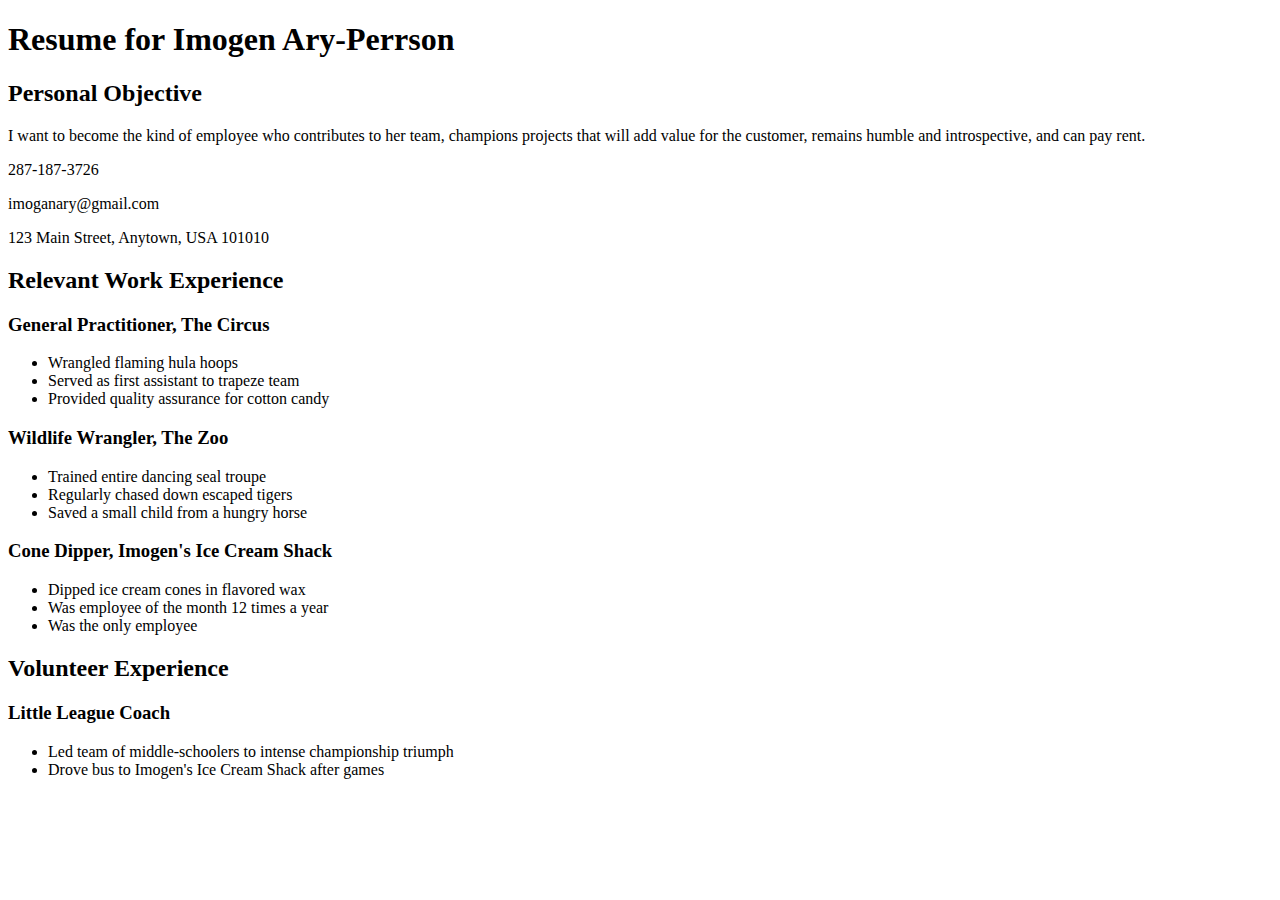
==== css/css-demo/index.html @ c0b3a670 "add css file" ====
<!DOCTYPE html>
<html>
<head>
  <title>Resume</title>
  <!-- We're using Google Fonts, which you can also do on your sites, but you don't need to know how for any assessments in this unit. -->
  <link href='https://fonts.googleapis.com/css?family=Dancing+Script' rel='stylesheet' type='text/css'>
  <link rel="stylesheet" href="styles/elegant-styles.css" type="text/css">
  <link rel="stylesheet" href="styles/fixed-contact.css" type="text/css">
</head>
<body>
  <h1 id="resume-title">Resume for Imogen Ary-Perrson</h1>
  <section id="personal-objective">
    <h2>Personal Objective</h2>
    <p>I want to become the kind of employee who contributes to her team, champions projects that will add value for the customer, remains humble and introspective, and can pay rent.</p>
  </section>
  <section id="contact-info">
    <p>287-187-3726</p>
    <p>imoganary@gmail.com</p>
    <p>123 Main Street, Anytown, USA 101010</p>
  </section>

  <section id="work-experience">
    <h2 class="experience-category">Relevant Work Experience</h2>
    <section class="job">
      <h3>General Practitioner, The Circus</h3>
      <ul>
        <li>Wrangled flaming hula hoops</li>
        <li>Served as first assistant to trapeze team</li>
        <li class="featured">Provided quality assurance for cotton candy</li>
      </ul>
    </section>
    <section class="job">
      <h3>Wildlife Wrangler, The Zoo</h3>
      <ul>
        <li>Trained entire dancing seal troupe</li>
        <li>Regularly chased down escaped tigers</li>
        <li class="featured">Saved a small child from a hungry horse</li>
      </ul>
    </section>
    <section class="job">
      <h3>Cone Dipper, Imogen's Ice Cream Shack</h3>
      <ul>
        <li>Dipped ice cream cones in flavored wax</li>
        <li class="featured">Was employee of the month 12 times a year</li>
        <li>Was the only employee</li>
      </ul>
    </section>
  </section>

  <section id="volunteer-experience">
    <h2 class="experience-category">Volunteer Experience</h1>
    <section class="volunteer-gig">
      <h3>Little League Coach</h3>
      <ul>
        <li>Led team of middle-schoolers to intense championship triumph</li>
        <li>Drove bus to Imogen's Ice Cream Shack after games</li>
      </ul>
    </section>
  </section>
</body>
</html>
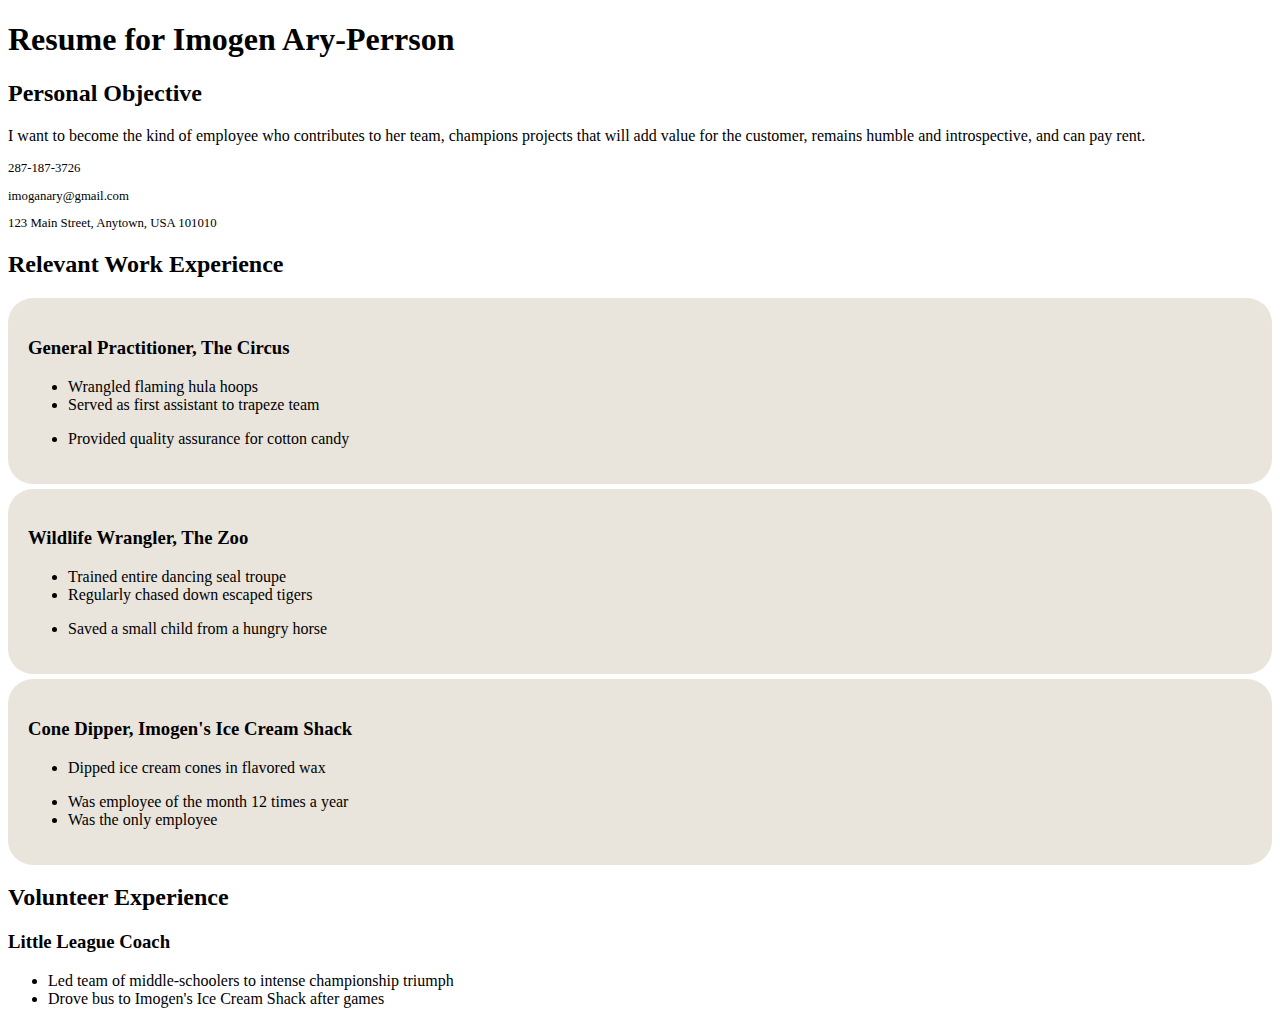
==== commit fbb28760: "add release 1" ====
--- a/css/css-demo/index.html
+++ b/css/css-demo/index.html
@@ -6,6 +6,7 @@
   <link href='https://fonts.googleapis.com/css?family=Dancing+Script' rel='stylesheet' type='text/css'>
   <link rel="stylesheet" href="styles/elegant-styles.css" type="text/css">
   <link rel="stylesheet" href="styles/fixed-contact.css" type="text/css">
+  <link rel="stylesheet" href="styles/practice.css" type="text/css">
 </head>
 <body>
   <h1 id="resume-title">Resume for Imogen Ary-Perrson</h1>
@@ -24,23 +25,29 @@
     <section class="job">
       <h3>General Practitioner, The Circus</h3>
       <ul>
+      <p class="accomplishments">
         <li>Wrangled flaming hula hoops</li>
         <li>Served as first assistant to trapeze team</li>
+        <p>
         <li class="featured">Provided quality assurance for cotton candy</li>
       </ul>
     </section>
     <section class="job">
       <h3>Wildlife Wrangler, The Zoo</h3>
       <ul>
+       <p class="accomplishments">
         <li>Trained entire dancing seal troupe</li>
         <li>Regularly chased down escaped tigers</li>
+        <p>
         <li class="featured">Saved a small child from a hungry horse</li>
       </ul>
     </section>
     <section class="job">
       <h3>Cone Dipper, Imogen's Ice Cream Shack</h3>
       <ul>
+       <p class="accomplishments">
         <li>Dipped ice cream cones in flavored wax</li>
+        <p>
         <li class="featured">Was employee of the month 12 times a year</li>
         <li>Was the only employee</li>
       </ul>
@@ -52,8 +59,10 @@
     <section class="volunteer-gig">
       <h3>Little League Coach</h3>
       <ul>
+      <p class="accomplishments">
         <li>Led team of middle-schoolers to intense championship triumph</li>
         <li>Drove bus to Imogen's Ice Cream Shack after games</li>
+        <p>
       </ul>
     </section>
   </section>
--- a/css/css-demo/styles/practice.css
+++ b/css/css-demo/styles/practice.css
@@ -0,0 +1,12 @@
+#contact-info  {
+  font-size: .8em;
+}
+.job  {
+	border-radius: 25px;
+	background-color: #e9e5dc;
+    padding: 20px; 
+    margin-bottom: 5px;
+    }
+.accomplishments  {
+	font-size: .8em;
+}    